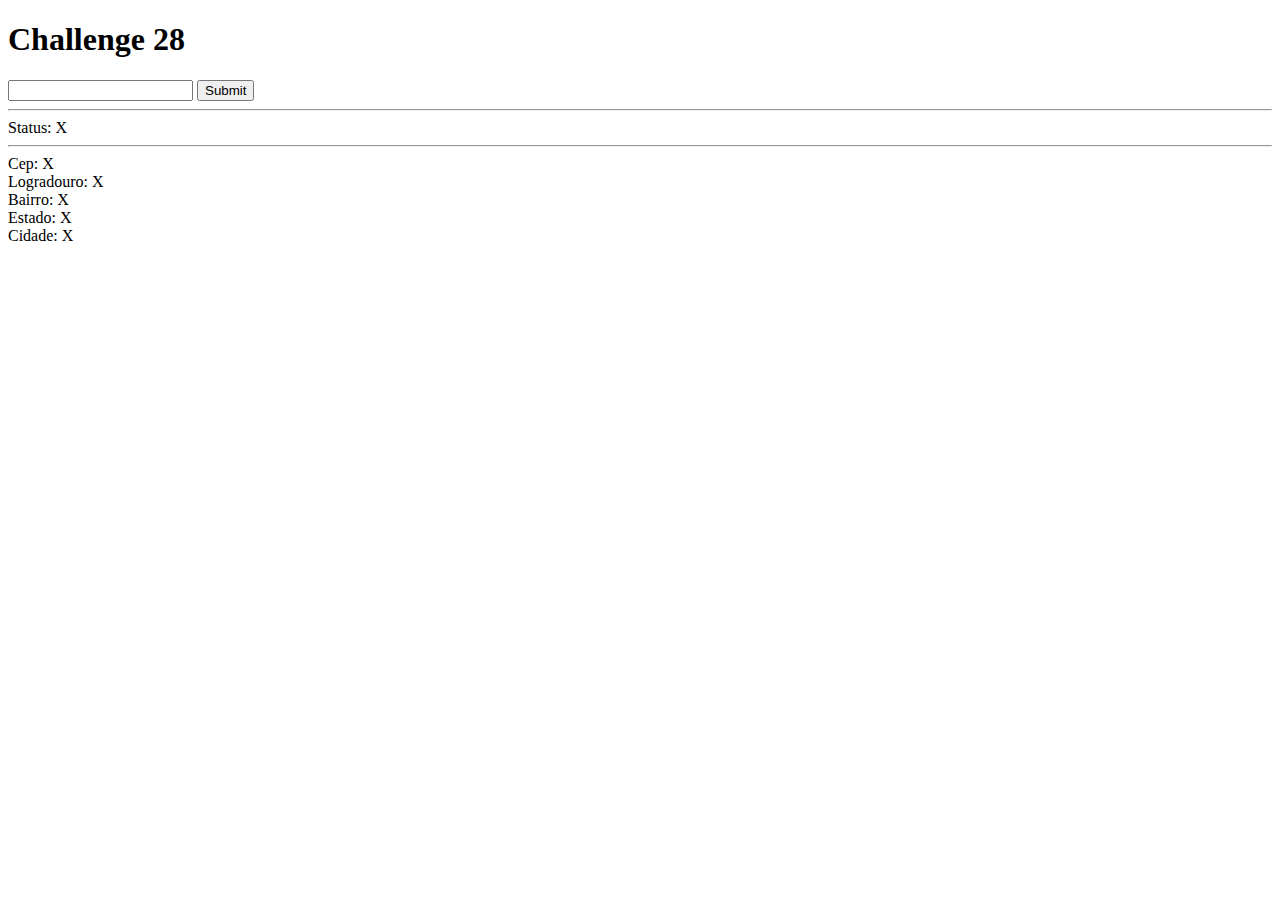
==== challenge-28/index.html @ 8e44a840 "Challenge 28" ====
<!DOCTYPE html>
<html lang="en">
<head>
  <meta charset="UTF-8">
  <title>Challenge 28</title>
</head>
<body>
  
  <h1>Challenge 28</h1>
  
  <form>
    <input type="text" name="cep"/>
    <input type="submit" value="Submit"/>
  </form>
  
  <hr>
  Status: <span data-js="status">X</span>
  <hr>
  
  Cep: <span data-js="cep">X</span>
  <br>
  Logradouro: <span data-js="logradouro">X</span>
  <br>
  Bairro: <span data-js="bairro">X</span>
  <br>
  Estado: <span data-js="estado">X</span>
  <br>
  Cidade: <span data-js="cidade">X</span>
  <br>
  
  
  <script src="challenge-28.js"></script>
</body>
</html>
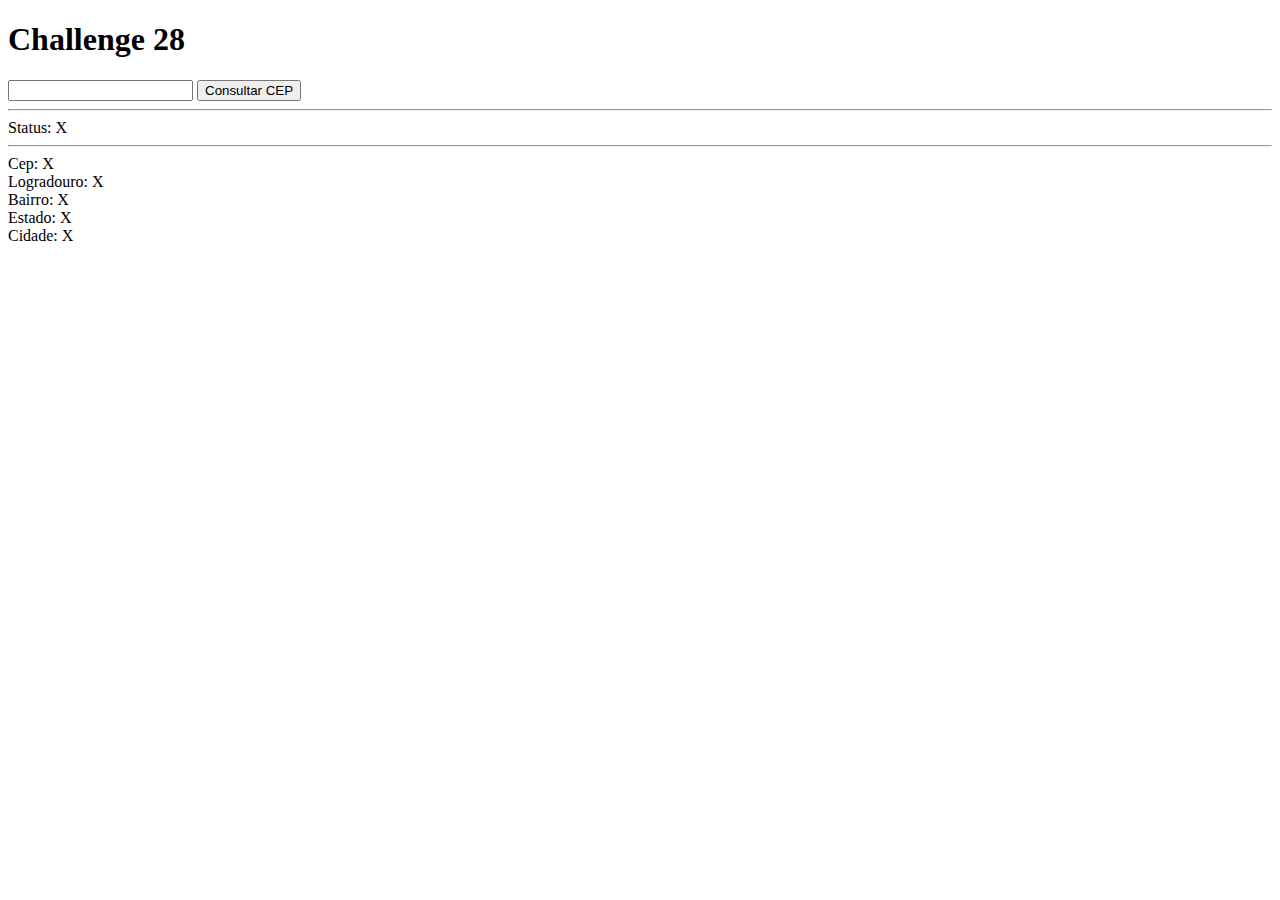
==== commit d9ac4679: "Improve Challenge 28" ====
--- a/challenge-28/index.html
+++ b/challenge-28/index.html
@@ -10,7 +10,7 @@
   
   <form>
     <input type="text" name="cep"/>
-    <input type="submit" value="Submit"/>
+    <button type="submit">Consultar CEP</button>
   </form>
   
   <hr>
